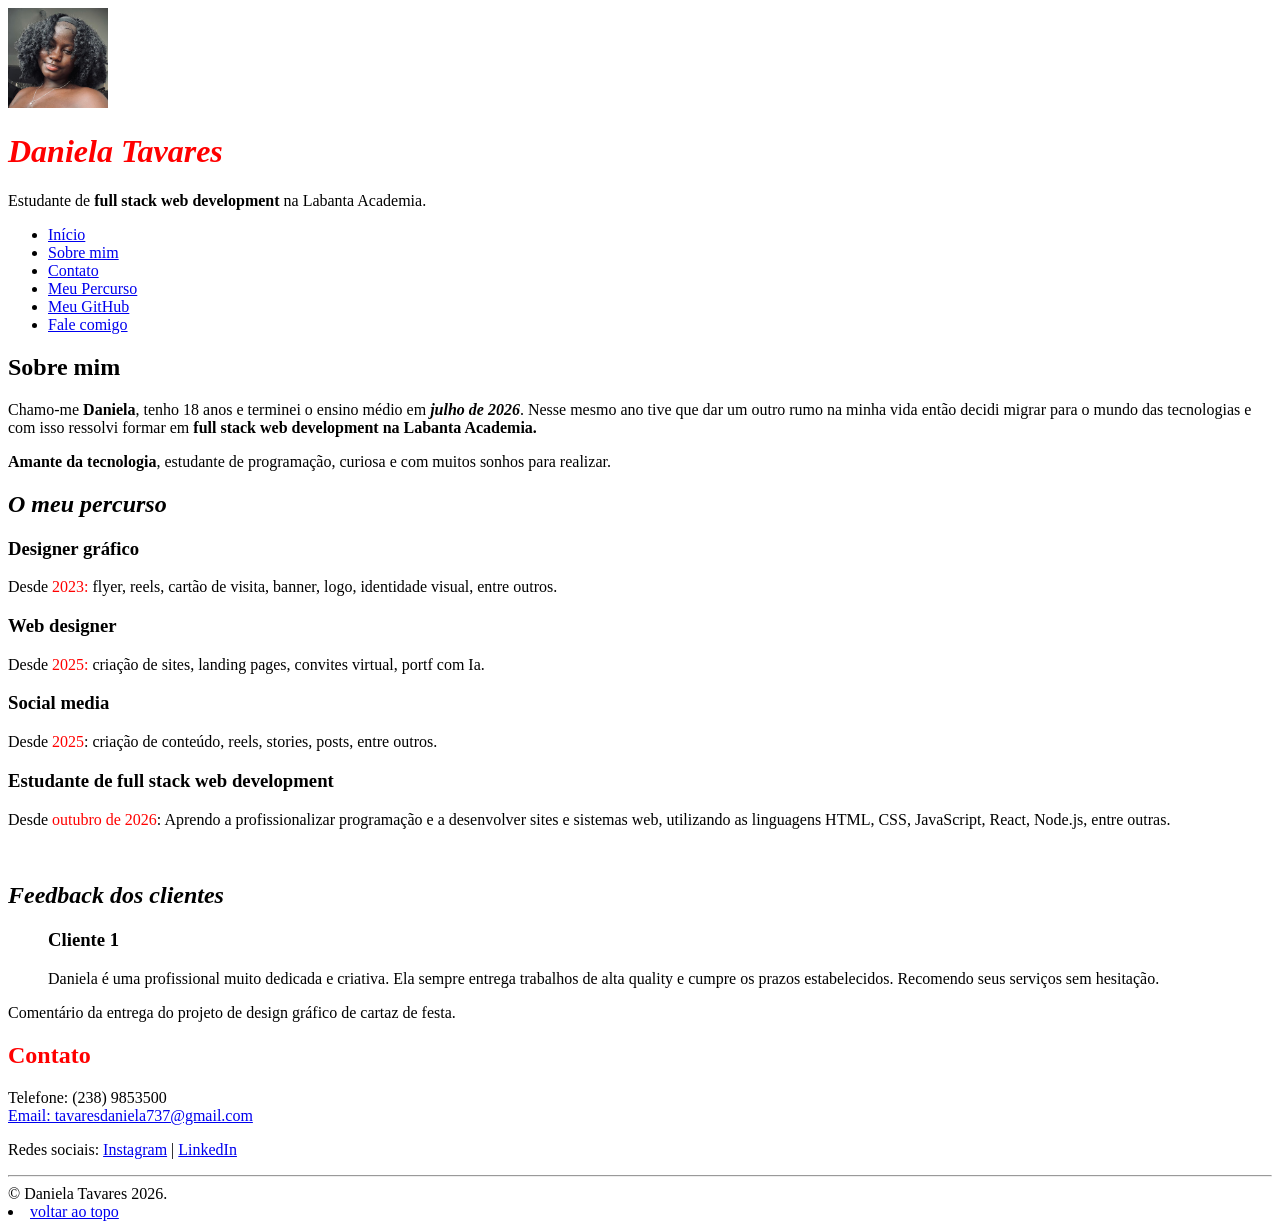
==== index.html @ b0eb6c5f "salvar todas as alterações feita no index.html" ====
<!doctype html>
<html lang="pt-BR">
  <head>
    <meta charset="UTF-8" />
    <title>Daniela Tavares | Portifólio</title>
  </head>

  <body>
    <!-- Essa é a seção sobre a minha foto e nome -->
     <header id="topo"> 
    <img 
     src="imagens/foto.jpg"
      alt="Foto de Daniela Tavares"
      width="100px"
      height="100px"
      />
    <h1 style="color: red;"><strong><i>Daniela Tavares</i></strong></h1>
    <p>Estudante de <strong>full stack web development</strong> na Labanta Academia.</p>

    <nav>
      <ul>
        <li><a href="index.html">Início</a></li>
        <li><a href="sobre.html">Sobre mim</a></li>
        <li><a href="#contato">Contato</a></li>
        <li><a href="#percurso">Meu Percurso</a></li>
        <li><a href="https://github.com/edany8811-wq"
          target="_blank" 
          rel="noopener noreferrer"
          >Meu GitHub</a></li> 

          <li> <a href= "mailto:edany8811@gmail.com">Fale comigo</a></li>
      </ul> 
    </nav>
    </header>

<main>
  <section id="sobre mim">
    <!-- Essa é a seção sobre mim -->
    <h2>Sobre mim</h2>
    <p>Chamo-me <strong>Daniela</strong>, tenho 18 anos e terminei o ensino médio em <strong><i>julho de 2026</i></strong>.
    Nesse mesmo ano tive que dar um outro rumo na minha vida então decidi migrar para o mundo das tecnologias e com isso ressolvi formar em <strong>full stack web development na Labanta Academia.</strong> </p>
    
    <p> <strong>Amante da tecnologia</strong>, estudante de programação, curiosa e com muitos sonhos para realizar.</p>
</section>

<section id="percurso">
    <!-- Essa é a seção do meu percurso -->
<h2><strong><i>O meu percurso</i></strong></h2>

<h3>Designer gráfico</h3>
<P> Desde<span style="color: red;"> 2023:</span> flyer, reels, cartão de visita, banner, logo, identidade visual, entre outros.</P>

<h3>Web designer</h3>
<p>Desde<span style="color: red;"> 2025:</span> criação de sites, landing pages, convites virtual, portf com Ia.</p>

<h3>Social media</h3>
<p>Desde <span style="color: red;">2025</span>: criação de conteúdo, reels, stories, posts, entre outros.</p>

<h3>Estudante de full stack web development</h3>
<p>Desde <span style="color: red;">outubro de 2026</span>: Aprendo a profissionalizar programação e a desenvolver sites e sistemas web, utilizando as linguagens HTML, CSS, JavaScript, React, Node.js, entre outras.</p>
<br>
</section>

<section id="testemunhos">
    <!-- testemunhos -->
<h2><strong><i>Feedback dos clientes</i></strong></h2>

<article>
  <blockquote>
  <h3>Cliente 1</h3>
  <p>Daniela é uma profissional muito dedicada e criativa. Ela sempre entrega trabalhos de alta quality e cumpre os prazos estabelecidos. Recomendo seus serviços sem hesitação.</p>
  </blockquote>
</article>

<aside>
  <p>Comentário da entrega do projeto de design gráfico de cartaz de festa.</p>
  </aside>
  </section>



<section id="contato">
    <!-- Essa é a seção sobre os meus serviços -->
<!-- Essa é a seção de contato -->
<h2 style="color: red;">Contato</h2>
<p>Telefone: (238) 9853500 <br /> <a href="mailto:tavaresdaniela737@gmail.com" target="_blank" rel="noopener noreferrer">Email: tavaresdaniela737@gmail.com</a></p>

</section>
</main>

<footer>
  <p>Redes sociais: <a href="https://www.instagram.com/danielatavares737/" target="_blank">Instagram</a> | <a href="https://www.linkedin.com/in/daniela-tavares-737/" target="_blank">LinkedIn</a></p>
<!-- rodapé -->
<hr/>
&copy; Daniela Tavares 2026.
<li><a href="#topo">voltar ao topo</a></li>
</footer>

  </body>
</html>
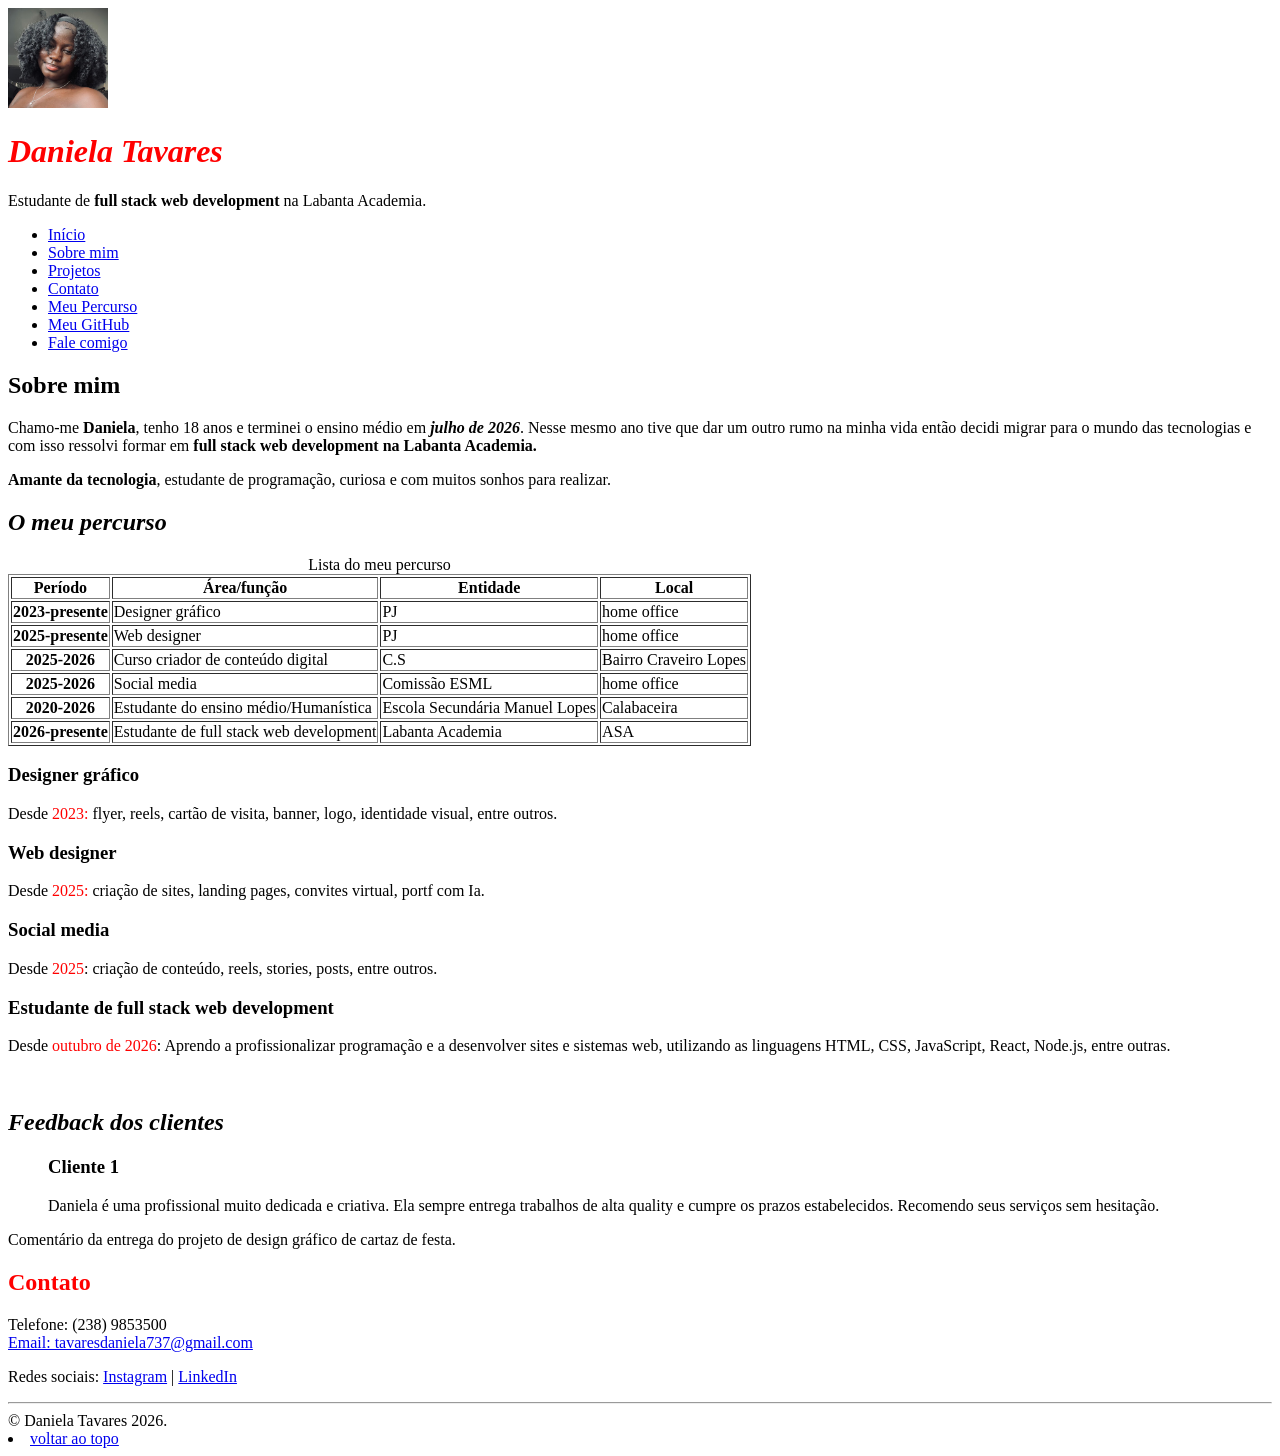
==== commit 7eb9dd9b: "adicionar sessao-05 no repositório exercícios" ====
--- a/index.html
+++ b/index.html
@@ -1,5 +1,5 @@
 <!doctype html>
-<html lang="pt-BR">
+<html lang="pt-pt">
   <head>
     <meta charset="UTF-8" />
     <title>Daniela Tavares | Portifólio</title>
@@ -21,6 +21,7 @@
       <ul>
         <li><a href="index.html">Início</a></li>
         <li><a href="sobre.html">Sobre mim</a></li>
+        <li><a href="projetos.html">Projetos</a></li>
         <li><a href="#contato">Contato</a></li>
         <li><a href="#percurso">Meu Percurso</a></li>
         <li><a href="https://github.com/edany8811-wq"
@@ -33,7 +34,6 @@
     </nav>
     </header>
 
-<main>
   <section id="sobre mim">
     <!-- Essa é a seção sobre mim -->
     <h2>Sobre mim</h2>
@@ -46,6 +46,64 @@
 <section id="percurso">
     <!-- Essa é a seção do meu percurso -->
 <h2><strong><i>O meu percurso</i></strong></h2>
+
+<table border="1">
+  <caption>Lista do meu percurso</caption>
+  <thead> 
+  <tr> 
+<th scope="col">Período</th>
+<th scope="col">Área/função</th>
+  <th scope="col">Entidade</th>
+  <th scope="col">Local</th>
+  </tr>
+  </thead>
+
+  <tboody>
+    <tr> 
+    <th scope="row">2023-presente</th>
+      <td>Designer gráfico</td>
+      <td>PJ</td>
+      <td>home office</td>
+    </tr>
+
+    <tr>
+      <th scope="row">2025-presente</th>
+      <td>Web designer</td>
+      <td>PJ</td>
+      <td>home office</td>
+    </tr>
+
+<tr>
+  <th scope="row">2025-2026</th>
+  <td>Curso criador de conteúdo digital</td>
+  <td>C.S</td>
+  <td>Bairro Craveiro Lopes</td>
+</tr>
+
+    <tr>
+      <th scope="row">2025-2026</th>
+      <td>Social media</td>
+      <td>Comissão ESML</td>
+      <td>home office</td>
+    </tr>
+
+<tr>
+  <th scope="row">2020-2026</th>
+  <td>Estudante do ensino médio/Humanística</td>
+  <td>Escola Secundária Manuel Lopes</td>
+  <td>Calabaceira</td>    
+</tr>
+
+      <tr>
+      <th scope="row">2026-presente</th>  
+      <td>Estudante de full stack web development</td>
+      <td>Labanta Academia</td> 
+      <td>ASA</td>
+  </tboody>
+</table>
+
+
+
 
 <h3>Designer gráfico</h3>
 <P> Desde<span style="color: red;"> 2023:</span> flyer, reels, cartão de visita, banner, logo, identidade visual, entre outros.</P>
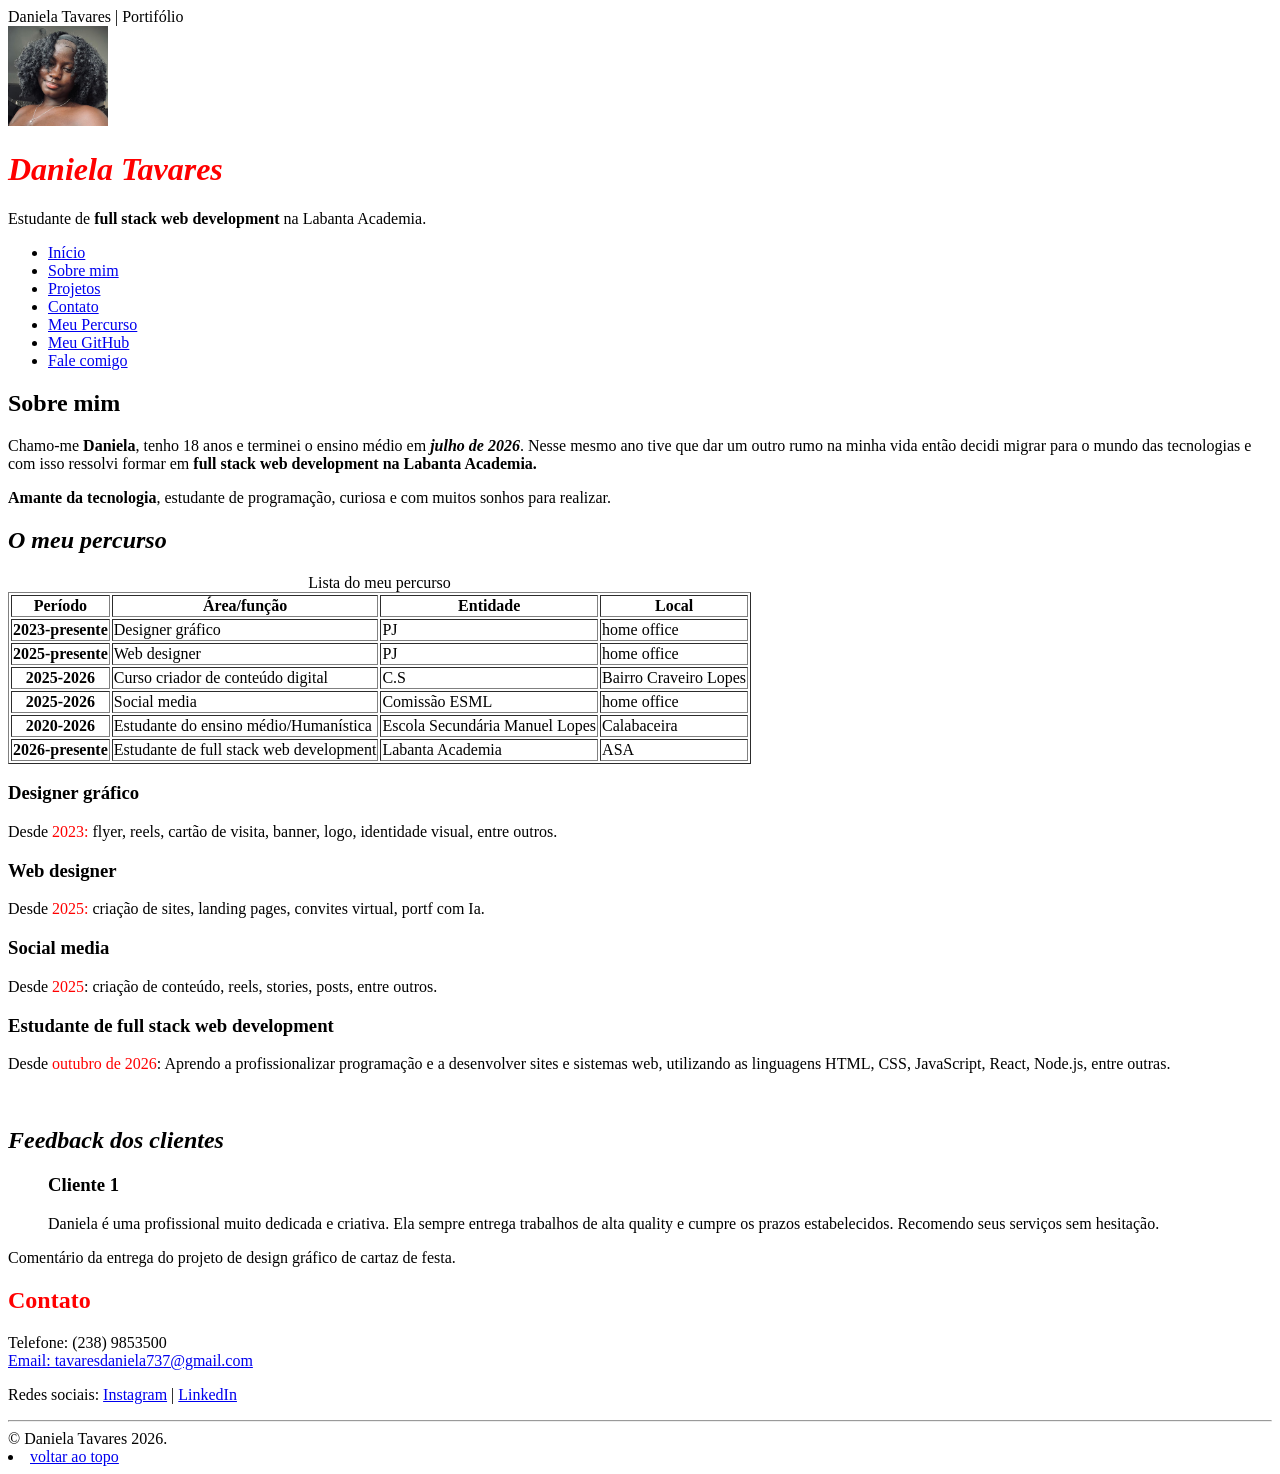
==== commit d257e1e8: "salvar todas as alteraçoes fitas no index contacto projeto os que nao estam na sessao para o reposit" ====
--- a/index.html
+++ b/index.html
@@ -2,6 +2,12 @@
 <html lang="pt-pt">
   <head>
     <meta charset="UTF-8" />
+    <meta name="description" content="Portifólio profissional e pessoal da Daniela Tavares. Contando sua trajetória profissinal até o presente e futuro tmb onde será uma programadora web full stack em Cabo verde sando muito de tecnologias que é oque ela adora.
+    contacots, projetos, datas, profissões."/>
+    <meta name="author" content="Daniela Tavares"/>
+    <meta name="keywords" content="Portifólio, Daniela, Tavavres, Programadora, designer, softwer, full stacl"/>
+    <meta name="viewport" content="width=device-width", initial-scale="1.0/>"
+
     <title>Daniela Tavares | Portifólio</title>
   </head>
 
@@ -22,7 +28,7 @@
         <li><a href="index.html">Início</a></li>
         <li><a href="sobre.html">Sobre mim</a></li>
         <li><a href="projetos.html">Projetos</a></li>
-        <li><a href="#contato">Contato</a></li>
+        <li><a href="contato.html">Contato</a></li>
         <li><a href="#percurso">Meu Percurso</a></li>
         <li><a href="https://github.com/edany8811-wq"
           target="_blank" 
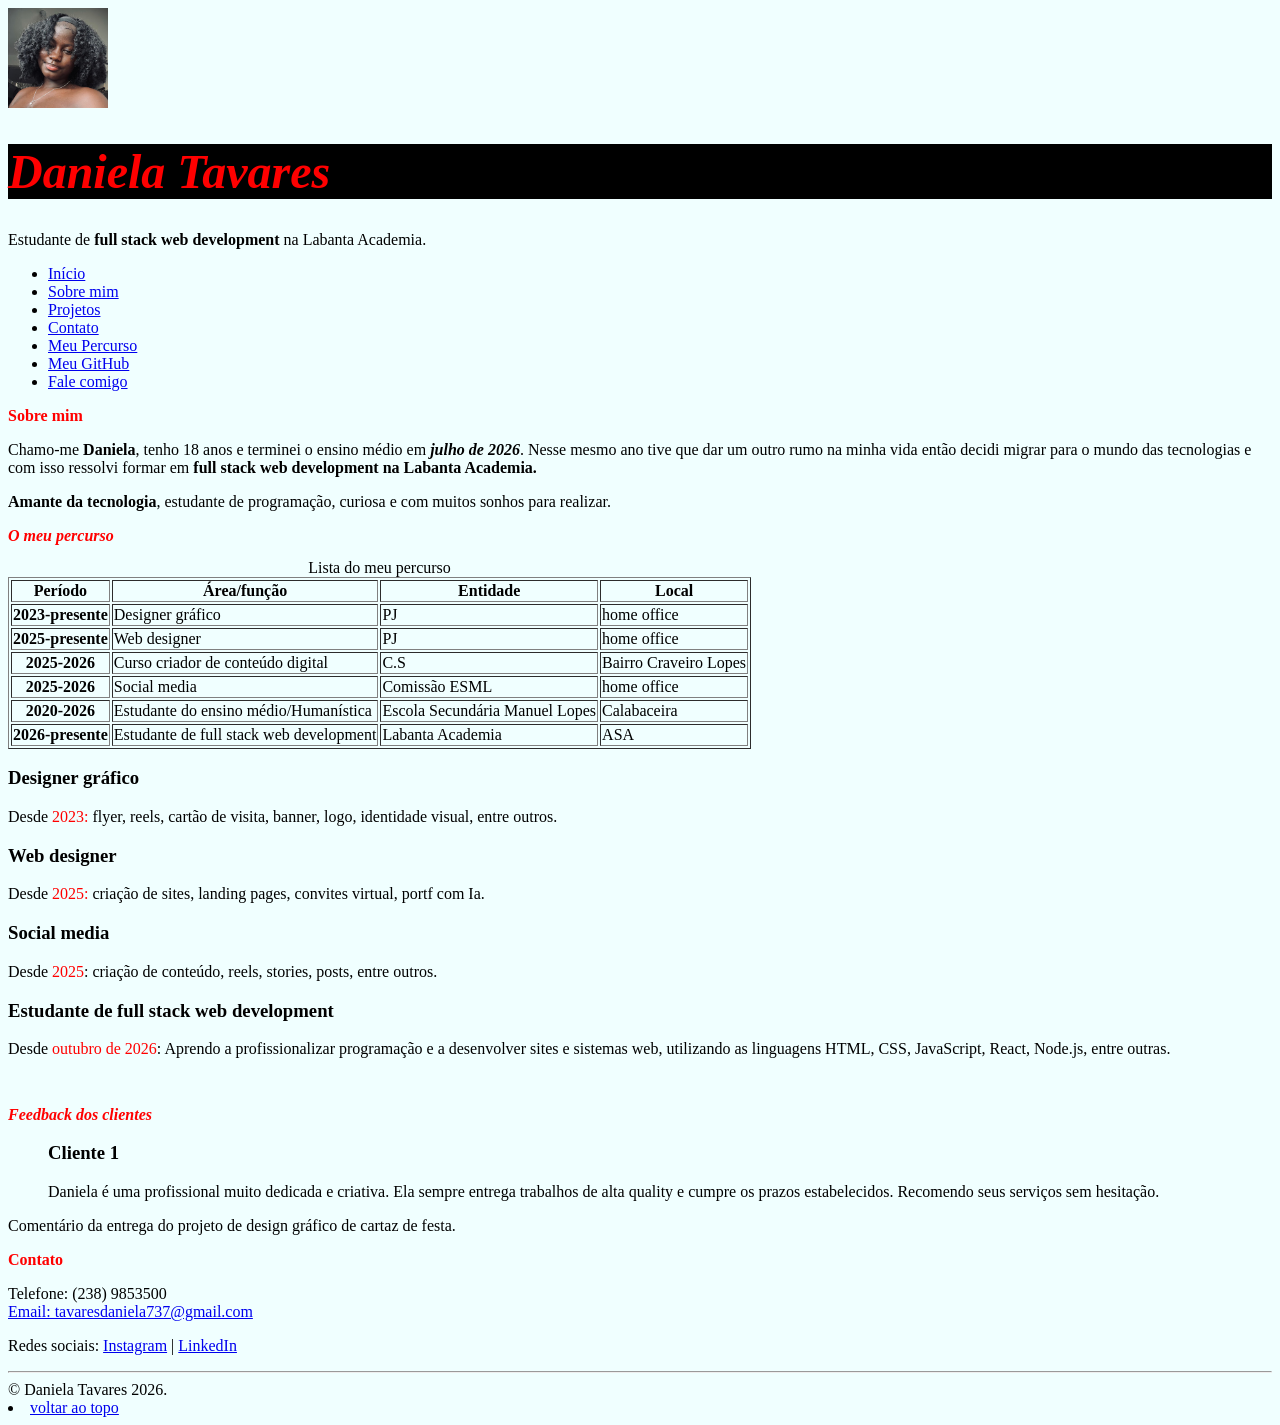
==== commit 014e7497: "salvar todas as alteracoes fitas no index.projetos,contactos para o repositório portifolio" ====
--- a/index.html
+++ b/index.html
@@ -2,163 +2,227 @@
 <html lang="pt-pt">
   <head>
     <meta charset="UTF-8" />
-    <meta name="description" content="Portifólio profissional e pessoal da Daniela Tavares. Contando sua trajetória profissinal até o presente e futuro tmb onde será uma programadora web full stack em Cabo verde sando muito de tecnologias que é oque ela adora.
-    contacots, projetos, datas, profissões."/>
-    <meta name="author" content="Daniela Tavares"/>
-    <meta name="keywords" content="Portifólio, Daniela, Tavavres, Programadora, designer, softwer, full stacl"/>
-    <meta name="viewport" content="width=device-width", initial-scale="1.0/>"
+    <meta
+      name="description"
+      content="Portifólio profissional e pessoal da Daniela Tavares. Contando sua trajetória profissinal até o presente e futuro tmb onde será uma programadora web full stack em Cabo verde sando muito de tecnologias que é oque ela adora.
+    contacots, projetos, datas, profissões."
+    />
+    <meta name="author" content="Daniela Tavares" />
+    <meta
+      name="keywords"
+      content="Portifólio, Daniela, Tavavres, Programadora, designer, softwer, full stacl"
+    />
+    <meta name="viewport" content="width=device-width" , initial-scale="1.0" />
 
     <title>Daniela Tavares | Portifólio</title>
+   <link rel="stylesheet" href="css/style.css" /> 
   </head>
 
   <body>
     <!-- Essa é a seção sobre a minha foto e nome -->
-     <header id="topo"> 
-    <img 
-     src="imagens/foto.jpg"
-      alt="Foto de Daniela Tavares"
-      width="100px"
-      height="100px"
+    <header id="topo">
+      <img
+        src="imagens/foto.jpg"
+        alt="Foto de Daniela Tavares"
+        width="100px"
+        height="100px"
       />
-    <h1 style="color: red;"><strong><i>Daniela Tavares</i></strong></h1>
-    <p>Estudante de <strong>full stack web development</strong> na Labanta Academia.</p>
-
-    <nav>
-      <ul>
-        <li><a href="index.html">Início</a></li>
-        <li><a href="sobre.html">Sobre mim</a></li>
-        <li><a href="projetos.html">Projetos</a></li>
-        <li><a href="contato.html">Contato</a></li>
-        <li><a href="#percurso">Meu Percurso</a></li>
-        <li><a href="https://github.com/edany8811-wq"
-          target="_blank" 
-          rel="noopener noreferrer"
-          >Meu GitHub</a></li> 
-
-          <li> <a href= "mailto:edany8811@gmail.com">Fale comigo</a></li>
-      </ul> 
-    </nav>
+      <h1 style="color: red; background-color:black; font-size: 36pt" >
+        <strong><i>Daniela Tavares</i></strong>
+      </h1>
+      <p>
+        Estudante de <strong>full stack web development</strong> na Labanta
+        Academia.
+      </p>
+
+      <nav>
+        <ul>
+          <li><a href="index.html">Início</a></li>
+          <li><a href="sobre.html">Sobre mim</a></li>
+          <li><a href="projetos.html">Projetos</a></li>
+          <li><a href="contato.html">Contato</a></li>
+          <li><a href="#percurso">Meu Percurso</a></li>
+          <li>
+            <a
+              href="https://github.com/edany8811-wq"
+              target="_blank"
+              rel="noopener noreferrer"
+              >Meu GitHub</a
+            >
+          </li>
+
+          <li><a href="mailto:edany8811@gmail.com">Fale comigo</a></li>
+        </ul>
+      </nav>
     </header>
-
-  <section id="sobre mim">
-    <!-- Essa é a seção sobre mim -->
-    <h2>Sobre mim</h2>
-    <p>Chamo-me <strong>Daniela</strong>, tenho 18 anos e terminei o ensino médio em <strong><i>julho de 2026</i></strong>.
-    Nesse mesmo ano tive que dar um outro rumo na minha vida então decidi migrar para o mundo das tecnologias e com isso ressolvi formar em <strong>full stack web development na Labanta Academia.</strong> </p>
-    
-    <p> <strong>Amante da tecnologia</strong>, estudante de programação, curiosa e com muitos sonhos para realizar.</p>
-</section>
-
-<section id="percurso">
-    <!-- Essa é a seção do meu percurso -->
-<h2><strong><i>O meu percurso</i></strong></h2>
-
-<table border="1">
-  <caption>Lista do meu percurso</caption>
-  <thead> 
-  <tr> 
-<th scope="col">Período</th>
-<th scope="col">Área/função</th>
-  <th scope="col">Entidade</th>
-  <th scope="col">Local</th>
-  </tr>
-  </thead>
-
-  <tboody>
-    <tr> 
-    <th scope="row">2023-presente</th>
-      <td>Designer gráfico</td>
-      <td>PJ</td>
-      <td>home office</td>
-    </tr>
-
-    <tr>
-      <th scope="row">2025-presente</th>
-      <td>Web designer</td>
-      <td>PJ</td>
-      <td>home office</td>
-    </tr>
-
-<tr>
-  <th scope="row">2025-2026</th>
-  <td>Curso criador de conteúdo digital</td>
-  <td>C.S</td>
-  <td>Bairro Craveiro Lopes</td>
-</tr>
-
-    <tr>
-      <th scope="row">2025-2026</th>
-      <td>Social media</td>
-      <td>Comissão ESML</td>
-      <td>home office</td>
-    </tr>
-
-<tr>
-  <th scope="row">2020-2026</th>
-  <td>Estudante do ensino médio/Humanística</td>
-  <td>Escola Secundária Manuel Lopes</td>
-  <td>Calabaceira</td>    
-</tr>
-
-      <tr>
-      <th scope="row">2026-presente</th>  
-      <td>Estudante de full stack web development</td>
-      <td>Labanta Academia</td> 
-      <td>ASA</td>
-  </tboody>
-</table>
-
-
-
-
-<h3>Designer gráfico</h3>
-<P> Desde<span style="color: red;"> 2023:</span> flyer, reels, cartão de visita, banner, logo, identidade visual, entre outros.</P>
-
-<h3>Web designer</h3>
-<p>Desde<span style="color: red;"> 2025:</span> criação de sites, landing pages, convites virtual, portf com Ia.</p>
-
-<h3>Social media</h3>
-<p>Desde <span style="color: red;">2025</span>: criação de conteúdo, reels, stories, posts, entre outros.</p>
-
-<h3>Estudante de full stack web development</h3>
-<p>Desde <span style="color: red;">outubro de 2026</span>: Aprendo a profissionalizar programação e a desenvolver sites e sistemas web, utilizando as linguagens HTML, CSS, JavaScript, React, Node.js, entre outras.</p>
-<br>
-</section>
-
-<section id="testemunhos">
-    <!-- testemunhos -->
-<h2><strong><i>Feedback dos clientes</i></strong></h2>
-
-<article>
-  <blockquote>
-  <h3>Cliente 1</h3>
-  <p>Daniela é uma profissional muito dedicada e criativa. Ela sempre entrega trabalhos de alta quality e cumpre os prazos estabelecidos. Recomendo seus serviços sem hesitação.</p>
-  </blockquote>
-</article>
-
-<aside>
-  <p>Comentário da entrega do projeto de design gráfico de cartaz de festa.</p>
-  </aside>
-  </section>
-
-
-
-<section id="contato">
-    <!-- Essa é a seção sobre os meus serviços -->
-<!-- Essa é a seção de contato -->
-<h2 style="color: red;">Contato</h2>
-<p>Telefone: (238) 9853500 <br /> <a href="mailto:tavaresdaniela737@gmail.com" target="_blank" rel="noopener noreferrer">Email: tavaresdaniela737@gmail.com</a></p>
-
-</section>
-</main>
-
-<footer>
-  <p>Redes sociais: <a href="https://www.instagram.com/danielatavares737/" target="_blank">Instagram</a> | <a href="https://www.linkedin.com/in/daniela-tavares-737/" target="_blank">LinkedIn</a></p>
-<!-- rodapé -->
-<hr/>
-&copy; Daniela Tavares 2026.
-<li><a href="#topo">voltar ao topo</a></li>
-</footer>
-
+    <main>
+      <section id="sobre mim">
+        <!-- Essa é a seção sobre mim -->
+        <h2>Sobre mim</h2>
+        <p>
+          Chamo-me <strong>Daniela</strong>, tenho 18 anos e terminei o ensino
+          médio em <strong><i>julho de 2026</i></strong
+          >. Nesse mesmo ano tive que dar um outro rumo na minha vida então
+          decidi migrar para o mundo das tecnologias e com isso ressolvi formar
+          em <strong>full stack web development na Labanta Academia.</strong>
+        </p>
+
+        <p>
+          <strong>Amante da tecnologia</strong>, estudante de programação,
+          curiosa e com muitos sonhos para realizar.
+        </p>
+      </section>
+
+      <section id="percurso">
+        <!-- Essa é a seção do meu percurso -->
+        <h2>
+          <strong><i>O meu percurso</i></strong>
+        </h2>
+
+        <table border="1">
+          <caption>
+            Lista do meu percurso
+          </caption>
+          <thead>
+            <tr>
+              <th scope="col">Período</th>
+              <th scope="col">Área/função</th>
+              <th scope="col">Entidade</th>
+              <th scope="col">Local</th>
+            </tr>
+          </thead>
+
+          <tboody>
+            <tr>
+              <th scope="row">2023-presente</th>
+              <td>Designer gráfico</td>
+              <td>PJ</td>
+              <td>home office</td>
+            </tr>
+
+            <tr>
+              <th scope="row">2025-presente</th>
+              <td>Web designer</td>
+              <td>PJ</td>
+              <td>home office</td>
+            </tr>
+
+            <tr>
+              <th scope="row">2025-2026</th>
+              <td>Curso criador de conteúdo digital</td>
+              <td>C.S</td>
+              <td>Bairro Craveiro Lopes</td>
+            </tr>
+
+            <tr>
+              <th scope="row">2025-2026</th>
+              <td>Social media</td>
+              <td>Comissão ESML</td>
+              <td>home office</td>
+            </tr>
+
+            <tr>
+              <th scope="row">2020-2026</th>
+              <td>Estudante do ensino médio/Humanística</td>
+              <td>Escola Secundária Manuel Lopes</td>
+              <td>Calabaceira</td>
+            </tr>
+
+            <tr>
+              <th scope="row">2026-presente</th>
+              <td>Estudante de full stack web development</td>
+              <td>Labanta Academia</td>
+              <td>ASA</td>
+            </tr></tboody
+          >
+        </table>
+
+        <h3>Designer gráfico</h3>
+        <p>
+          Desde<span style="color: red"> 2023:</span> flyer, reels, cartão de
+          visita, banner, logo, identidade visual, entre outros.
+        </p>
+
+        <h3>Web designer</h3>
+        <p>
+          Desde<span style="color: red"> 2025:</span> criação de sites, landing
+          pages, convites virtual, portf com Ia.
+        </p>
+
+        <h3>Social media</h3>
+        <p>
+          Desde <span style="color: red">2025</span>: criação de conteúdo,
+          reels, stories, posts, entre outros.
+        </p>
+
+        <h3>Estudante de full stack web development</h3>
+        <p>
+          Desde <span style="color: red">outubro de 2026</span>: Aprendo a
+          profissionalizar programação e a desenvolver sites e sistemas web,
+          utilizando as linguagens HTML, CSS, JavaScript, React, Node.js, entre
+          outras.
+        </p>
+        <br />
+      </section>
+
+      <section id="testemunhos">
+        <!-- testemunhos -->
+        <h2>
+          <strong><i>Feedback dos clientes</i></strong>
+        </h2>
+
+        <article>
+          <blockquote>
+            <h3>Cliente 1</h3>
+            <p>
+              Daniela é uma profissional muito dedicada e criativa. Ela sempre
+              entrega trabalhos de alta quality e cumpre os prazos
+              estabelecidos. Recomendo seus serviços sem hesitação.
+            </p>
+          </blockquote>
+        </article>
+
+        <aside>
+          <p>
+            Comentário da entrega do projeto de design gráfico de cartaz de
+            festa.
+          </p>
+        </aside>
+      </section>
+
+      <section id="contato">
+        <!-- Essa é a seção sobre os meus serviços -->
+        <!-- Essa é a seção de contato -->
+        <h2 style="color: red">Contato</h2>
+        <p>
+          Telefone: (238) 9853500 <br />
+          <a
+            href="mailto:tavaresdaniela737@gmail.com"
+            target="_blank"
+            rel="noopener noreferrer"
+            >Email: tavaresdaniela737@gmail.com</a
+          >
+        </p>
+      </section>
+    </main>
+
+    <footer>
+      <p>
+        Redes sociais:
+        <a href="https://www.instagram.com/danielatavares737/" target="_blank"
+          >Instagram</a
+        >
+        |
+        <a
+          href="https://www.linkedin.com/in/daniela-tavares-737/"
+          target="_blank"
+          >LinkedIn</a
+        >
+      </p>
+      <!-- rodapé -->
+      <hr />
+      &copy; Daniela Tavares 2026.
+      <li><a href="#topo">voltar ao topo</a></li>
+    </footer>
   </body>
-</html>+</html>
--- a/css/style.css
+++ b/css/style.css
@@ -0,0 +1,5 @@
+body{font-family: san-serif;
+      background-color:azure;}
+
+      h2{color:red; font-size: 12pt; font-weight:bold}
+      h1{color:black; font-size: 12pt; font-weight:bold}
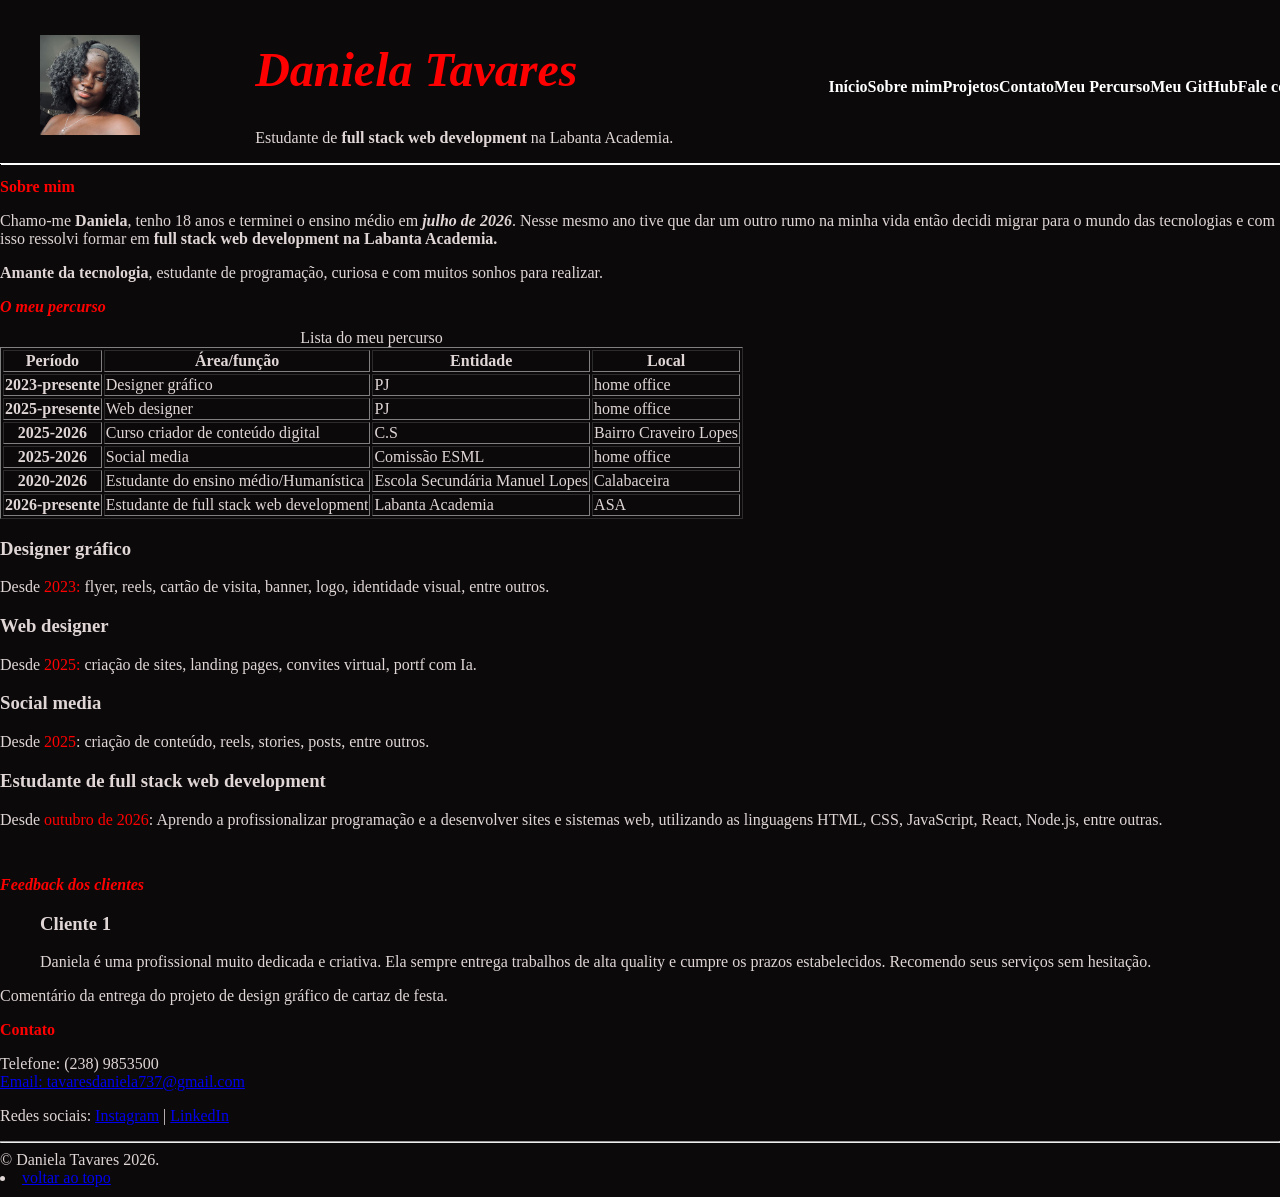
==== commit 7d394e5a: "salvar asa alteracoes fieta no index,projeto,contacto, stly e css prara o repositorio portifoli" ====
--- a/index.html
+++ b/index.html
@@ -15,28 +15,33 @@
     <meta name="viewport" content="width=device-width" , initial-scale="1.0" />
 
     <title>Daniela Tavares | Portifólio</title>
-   <link rel="stylesheet" href="css/style.css" /> 
+    <link rel="stylesheet" href="css/style.css" />
   </head>
 
   <body>
     <!-- Essa é a seção sobre a minha foto e nome -->
     <header id="topo">
-      <img
-        src="imagens/foto.jpg"
-        alt="Foto de Daniela Tavares"
-        width="100px"
-        height="100px"
-      />
-      <h1 style="color: red; background-color:black; font-size: 36pt" >
-        <strong><i>Daniela Tavares</i></strong>
-      </h1>
-      <p>
-        Estudante de <strong>full stack web development</strong> na Labanta
-        Academia.
-      </p>
+      <div>
+        <img
+          src="imagens/foto.jpg"
+          alt="Foto de Daniela Tavares"
+          width="100px"
+          height="100px"
+        />
+      </div>
+      <div>
+        <h1 style="color: red;  font-size: 36pt">
+          <strong><i>Daniela Tavares</i></strong>
+        </h1>
+
+        <p>
+          Estudante de <strong>full stack web development</strong> na Labanta
+          Academia.
+        </p>
+      </div>
 
       <nav>
-        <ul>
+        <ul >
           <li><a href="index.html">Início</a></li>
           <li><a href="sobre.html">Sobre mim</a></li>
           <li><a href="projetos.html">Projetos</a></li>
--- a/css/style.css
+++ b/css/style.css
@@ -1,5 +1,51 @@
-body{font-family: san-serif;
-      background-color:azure;}
+body {
+  font-family: "Marcellus", serif;
+  background-color: #0b090a;
+  margin: 0px;
+  padding: 10px 0px 10px 0px;
+  color: rgb(224, 214, 214);
+  position: relative;
+}
 
-      h2{color:red; font-size: 12pt; font-weight:bold}
-      h1{color:black; font-size: 12pt; font-weight:bold}+h2 {
+  color: red;
+  font-size: 12pt;
+  font-weight: bold;
+}
+h1 {
+  color: black;
+  font-size: 12pt;
+  font-weight: bold;
+}
+
+header {
+  display: flex;
+  width: 100%;
+  light: 10%;
+  justify-content: space-between;
+  align-items: center;
+  padding-left: 40px;
+  padding-right: 40px; 
+  border:none;
+  border-bottom: 1px solid white;
+  box-shadow: 1px 1px white;
+}
+
+nav > ul {
+  display: flex;
+  justify-content: space-between;
+  list-style: none;
+  text-decoration: none;
+}
+
+nav > ul > li,
+nav > ul >li > a {
+      text-decoration: none;
+      color: white;
+      font-weight: 700;
+}
+
+nav {
+  widht: 100%;
+  
+}
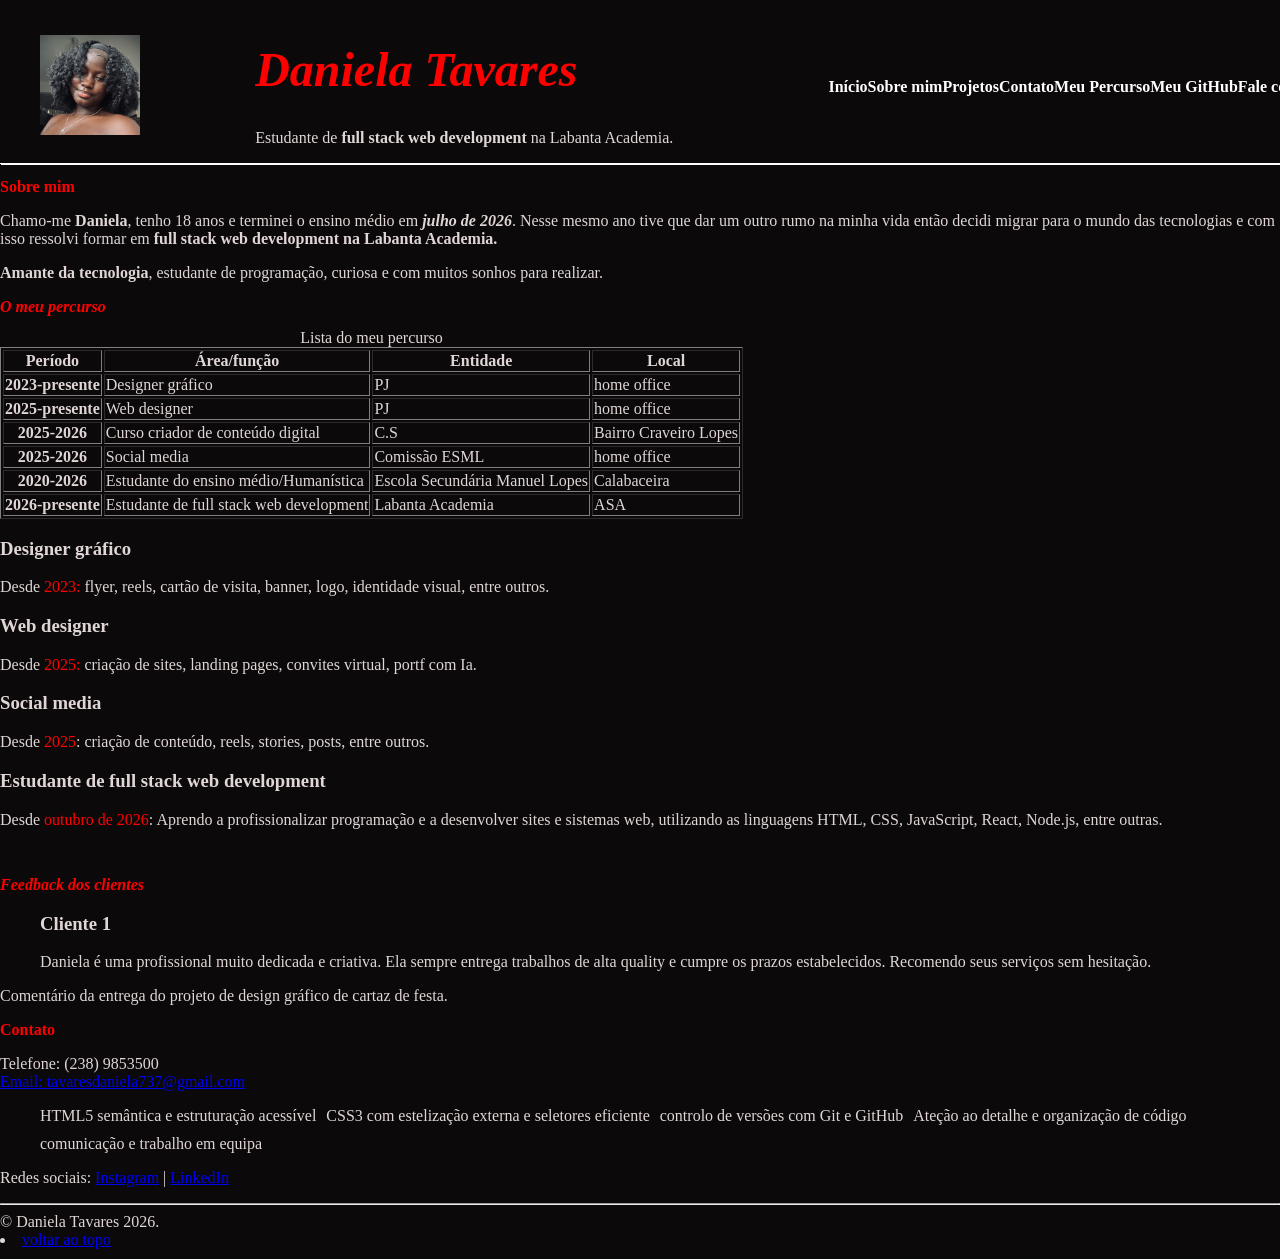
==== commit 764f93bf: "salvar todas as alteracoes feita no index e css parta o repositorio portifolio" ====
--- a/index.html
+++ b/index.html
@@ -207,6 +207,13 @@
             rel="noopener noreferrer"
             >Email: tavaresdaniela737@gmail.com</a
           >
+          <ul class="etiquetas"> 
+            <li>HTML5 semântica e estruturação acessível</li>
+            <li>CSS3 com estelização externa e seletores eficiente</li>
+            <li>controlo de versões com Git e GitHub</li>
+            <li>Ateção ao detalhe e organização de código</li>
+            <li>comunicação e trabalho em equipa</li>
+          </ul>
         </p>
       </section>
     </main>
--- a/css/style.css
+++ b/css/style.css
@@ -49,3 +49,12 @@
   widht: 100%;
   
 }
+
+.etiquetas {
+  display: flex;
+  flex-direction: row;
+  flex-wrap: wrap;
+  gap: 10px;
+  list-style: none;
+}
+
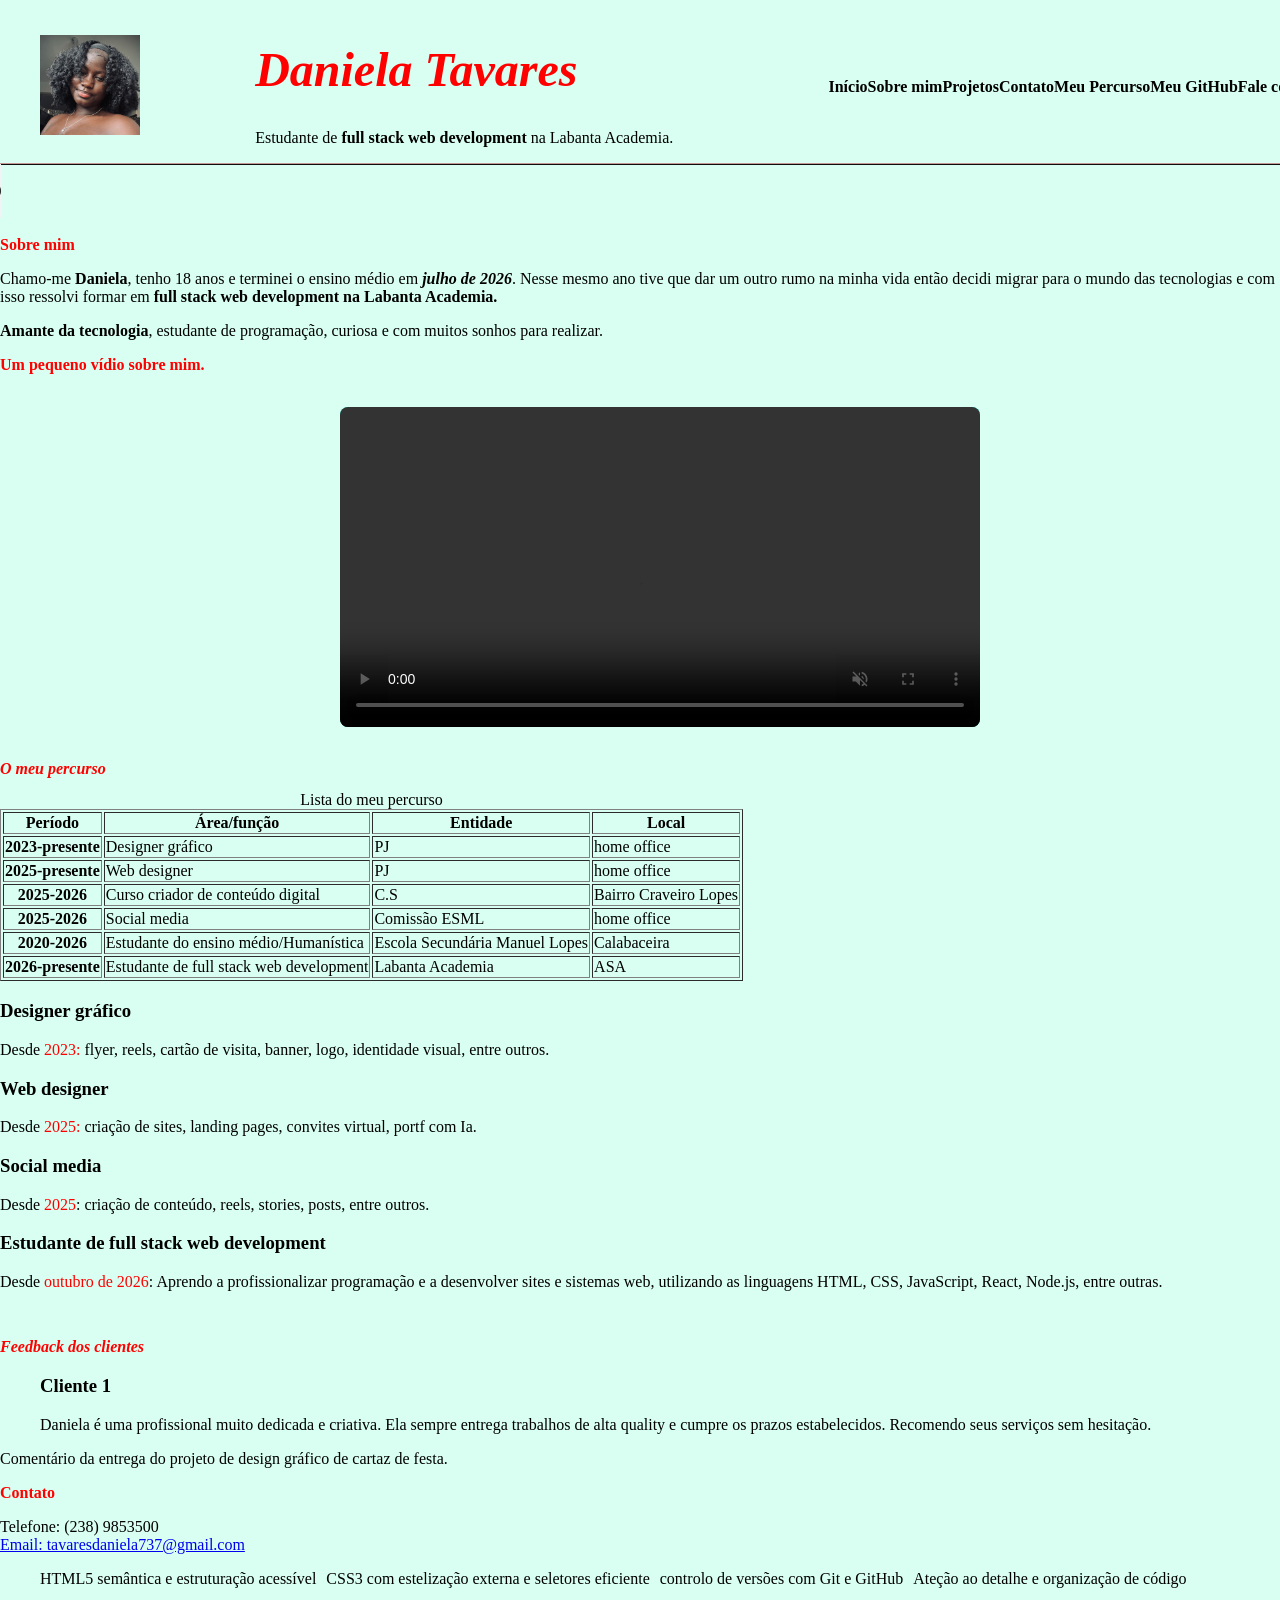
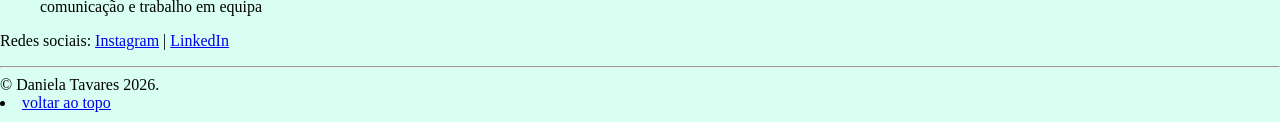
==== commit 0afd450b: "salavar as alterações feita no index,proojeto,contacto, para o repositório portifolio" ====
--- a/index.html
+++ b/index.html
@@ -43,7 +43,7 @@
       <nav>
         <ul >
           <li><a href="index.html">Início</a></li>
-          <li><a href="sobre.html">Sobre mim</a></li>
+          <li><a href="#sobre-mim">Sobre mim</a></li>
           <li><a href="projetos.html">Projetos</a></li>
           <li><a href="contato.html">Contato</a></li>
           <li><a href="#percurso">Meu Percurso</a></li>
@@ -61,7 +61,12 @@
       </nav>
     </header>
     <main>
-      <section id="sobre mim">
+      <audio controls preload="metadata" autoplay >
+        <source src="audio/audio-fundo.mp3#t=00:01:00" type="audio/mp3">
+
+        <p>O seu browswe não suporta o elemento de áudio.</p>
+      </audio>
+      <section id="sobre-mim">
         <!-- Essa é a seção sobre mim -->
         <h2>Sobre mim</h2>
         <p>
@@ -77,6 +82,36 @@
           curiosa e com muitos sonhos para realizar.
         </p>
       </section>
+
+      <section class="apresentacao-vidio">
+        <!--Apresentaçao de vidio-->
+
+        <h2>Um pequeno vídio sobre mim.</h2>
+        <div class="video-pai">
+          <video  controls loop autoplay muted>
+            <source src="video/apresentacao.mp4"
+             type~="video/mp4" 
+            />
+
+            <!--vtt subtitulo-->
+            <track
+            kind="subtitles"
+            srclang="pt"
+            src="video/apresentacao.vtt"
+            label="Português"
+            default
+            />
+            <p>O seu browser não suporta o elemnto do vídeo.</p>
+
+            <a href="video/apresentacao.mp4" download>Download do vídeo</a>
+
+            <figcaption>
+              <p>Apresentação da Daniela.</p>
+            </figcaption>
+          </video>
+        </div>
+        
+        <section>
 
       <section id="percurso">
         <!-- Essa é a seção do meu percurso -->
--- a/css/style.css
+++ b/css/style.css
@@ -1,10 +1,24 @@
+:root {
+  -cor-principal: #000000;
+  -cor-titulo: #134e4a;
+  -cor-texto: #1f2937;
+  -cor-texto-secundario: #6b7280;
+  -cor-limnhas: #e5e7eb;
+  -co-fundo: #f8fafc;
+  -cor-fundo-cartoes: #ffffff;
+  -cor-realce: #ea580c;
+  -raio-borda: 8px;
+}
+
+
 body {
   font-family: "Marcellus", serif;
-  background-color: #0b090a;
+  background-color: #d8fff2;
   margin: 0px;
   padding: 10px 0px 10px 0px;
-  color: rgb(224, 214, 214);
+  color: rgb(0, 0, 0);
   position: relative;
+  
 }
 
 h2 {
@@ -13,7 +27,7 @@
   font-weight: bold;
 }
 h1 {
-  color: black;
+  color: rgb(0, 0, 0);
   font-size: 12pt;
   font-weight: bold;
 }
@@ -27,8 +41,8 @@
   padding-left: 40px;
   padding-right: 40px; 
   border:none;
-  border-bottom: 1px solid white;
-  box-shadow: 1px 1px white;
+  border-bottom: 1px solid rgb(197, 152, 152);
+  box-shadow: 1px 1px rgb(14, 12, 12);
 }
 
 nav > ul {
@@ -41,7 +55,7 @@
 nav > ul > li,
 nav > ul >li > a {
       text-decoration: none;
-      color: white;
+      color: rgb(0, 0, 0);
       font-weight: 700;
 }
 
@@ -58,3 +72,17 @@
   list-style: none;
 }
 
+video{
+  display: block;
+  width: 50%;
+  border-radius: 8px;
+  background-color: aqua;
+  
+}
+
+.video-pai{
+  padding: 20px;
+  width: 100%;
+  display: flex;
+  justify-content: center;
+}
